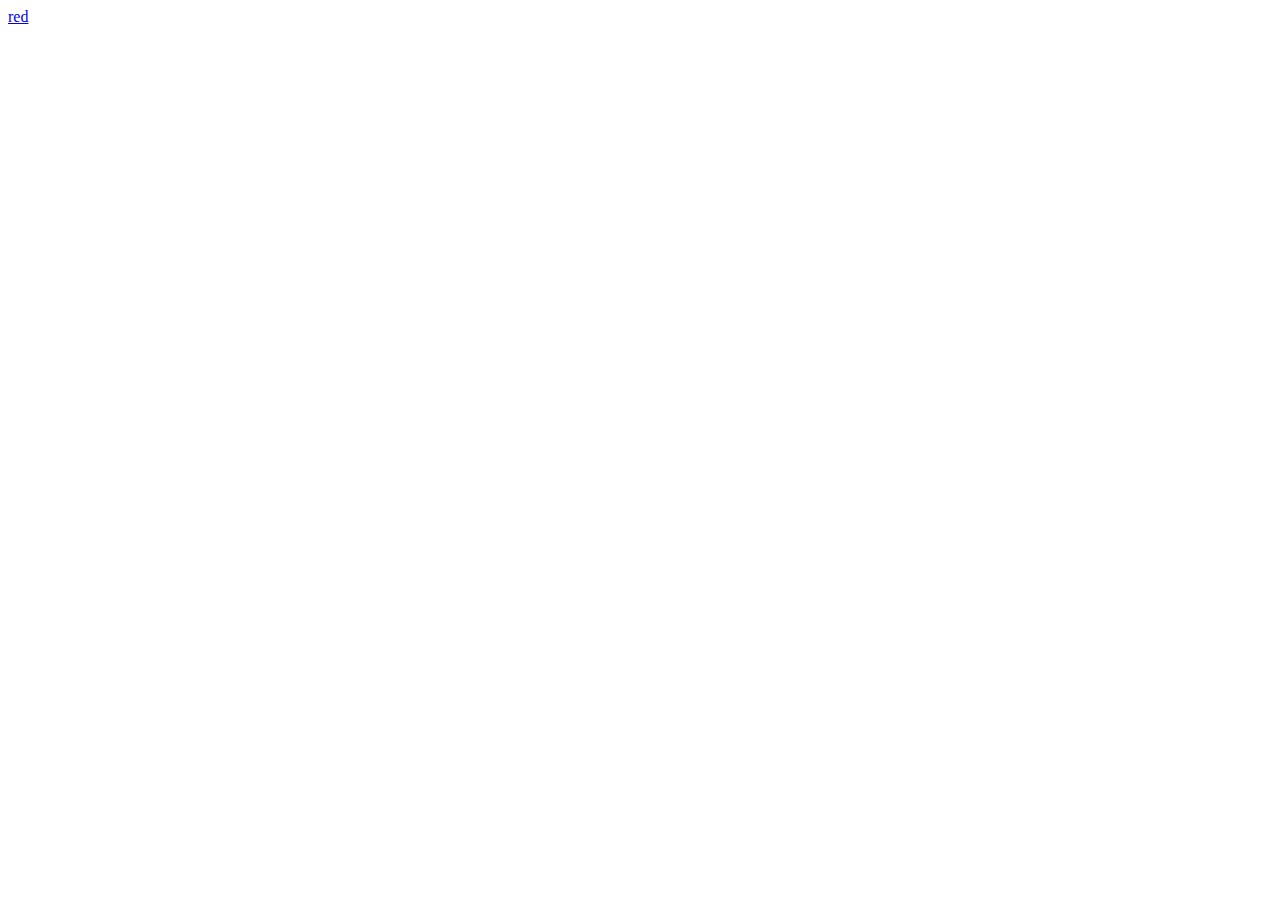
==== w1_styling/index.html @ 50074965 "changes" ====
<!DOCTYPE html>
<html lang="en">
<head>
    <meta charset="UTF-8">
    <meta http-equiv="X-UA-Compatible" content="IE=edge">
    <meta name="viewport" content="width=device-width, initial-scale=1.0">
    <title>Document</title>
</head>
<body>
    <a href="#">red</a>
    <script>
        var body = document.querySelector('body');
        var a = document.querySelector(`a`); 

        a.addEventListener(`click`,turnRed);
        function turnRed(e)
        {
            e.preventDefault();
            body.style.backgroundColor = a.classlist[0];
        }
    </script>
</body>
</html>
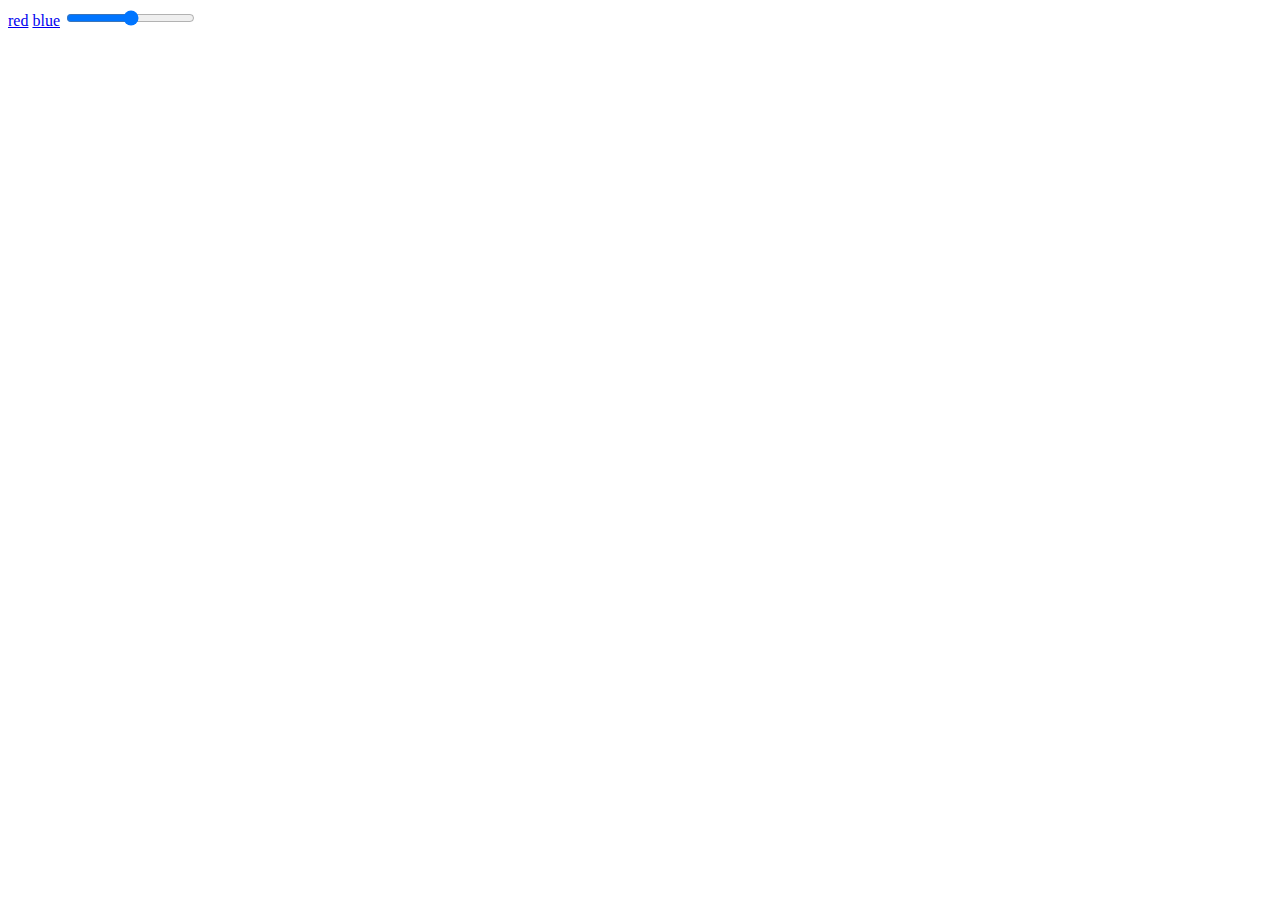
==== commit c17f1be9: "changes" ====
--- a/w1_styling/index.html
+++ b/w1_styling/index.html
@@ -7,17 +7,26 @@
     <title>Document</title>
 </head>
 <body>
-    <a href="#">red</a>
+    <a href="#" class="red a b">red</a>
+    <a href="#" class="blue a b">blue</a>
+    <input type="range" min="0" max="255">
     <script>
         var body = document.querySelector('body');
-        var a = document.querySelector(`a`); 
-
-        a.addEventListener(`click`,turnRed);
+        var a = document.querySelectorAll(`a`); 
+        console.log(a.classList)
+        a[0].addEventListener(`click`, turnRed);
+        a[1].addEventListener(`click`, turnRed);
+        body.addEventListener(`click`, turnRed);
         function turnRed(e)
         {
             e.preventDefault();
-            body.style.backgroundColor = a.classlist[0];
+            body.style.backgroundColor = e.target.classList[0];
         }
+
+        document.querySelector(`input`).addEventListener(`mousemove`, function(e){
+            console.log(e.target.value)
+            body.style.backgroundColor = `rpg(${e.target.value},${e.target.value},${e.target.value})`;
+        })
     </script>
 </body>
 </html>